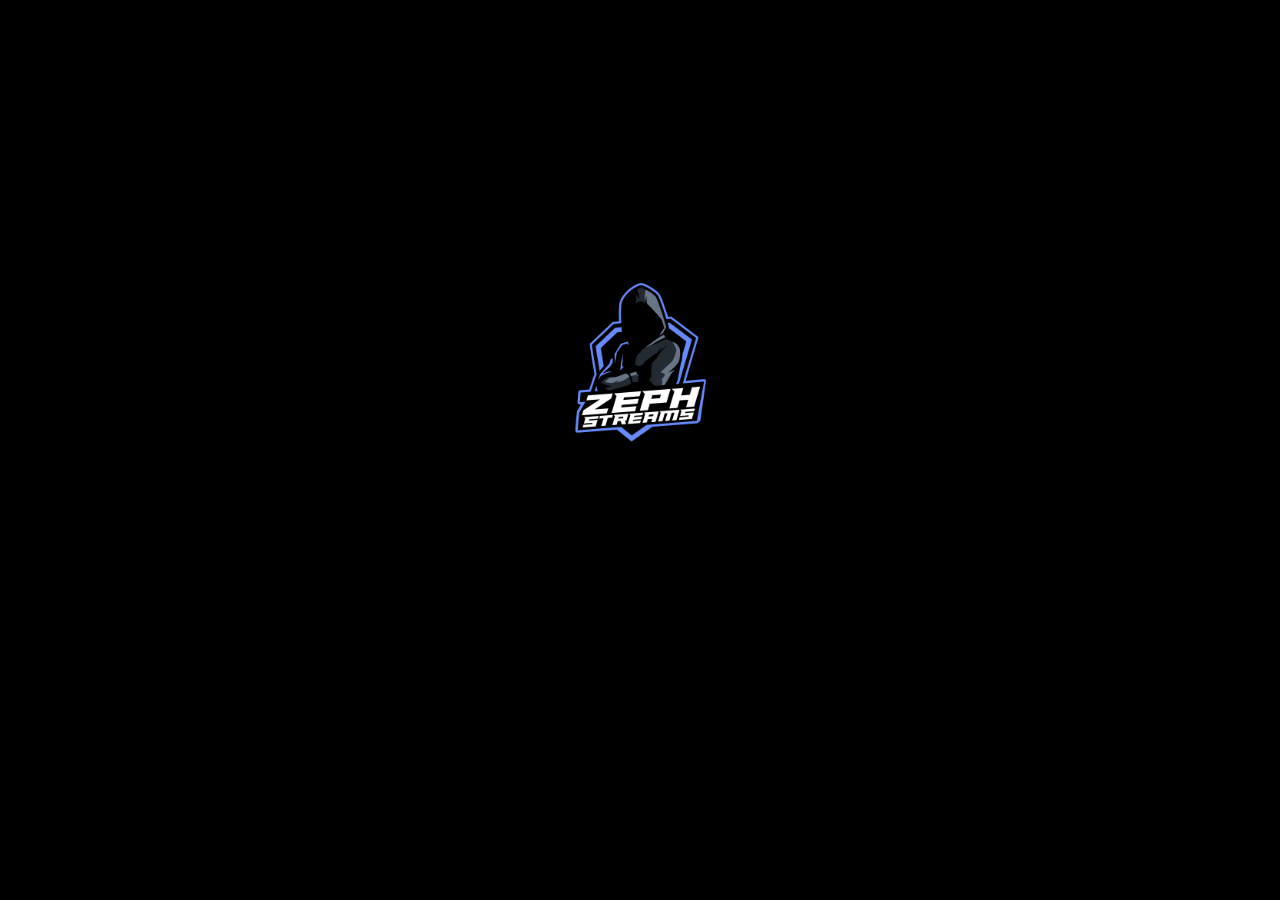
==== index.html @ 44a5afad "init commit" ====
<!DOCTYPE html>
<html lang="en">
<head>
    <meta charset="UTF-8">
    <meta http-equiv="X-UA-Compatible" content="IE=edge">
    <meta name="viewport" content="width=device-width, initial-scale=1.0">
    <link rel="stylesheet" href="/static/css/main.css">

    <meta content="zephstreams" property="og:title" />
    <!-- <meta content="" property="og:description" /> -->
    <meta content="https://zephstreams.live" property="og:url" />
    <meta content="#000000" data-react-helmet="true" name="theme-color" />

    <title>zephstreams</title>
</head>
<body>
    <img width="15%" id="logo" src="/static/img/logo.png">
</body>
</html>
---- static/css/main.css ----
body {
    background-color:black;
}

#logo {
    margin: 0 auto;
    bottom: 0;
    left: 0;
    right: 0;
    top: 30%;
    position:absolute;
}
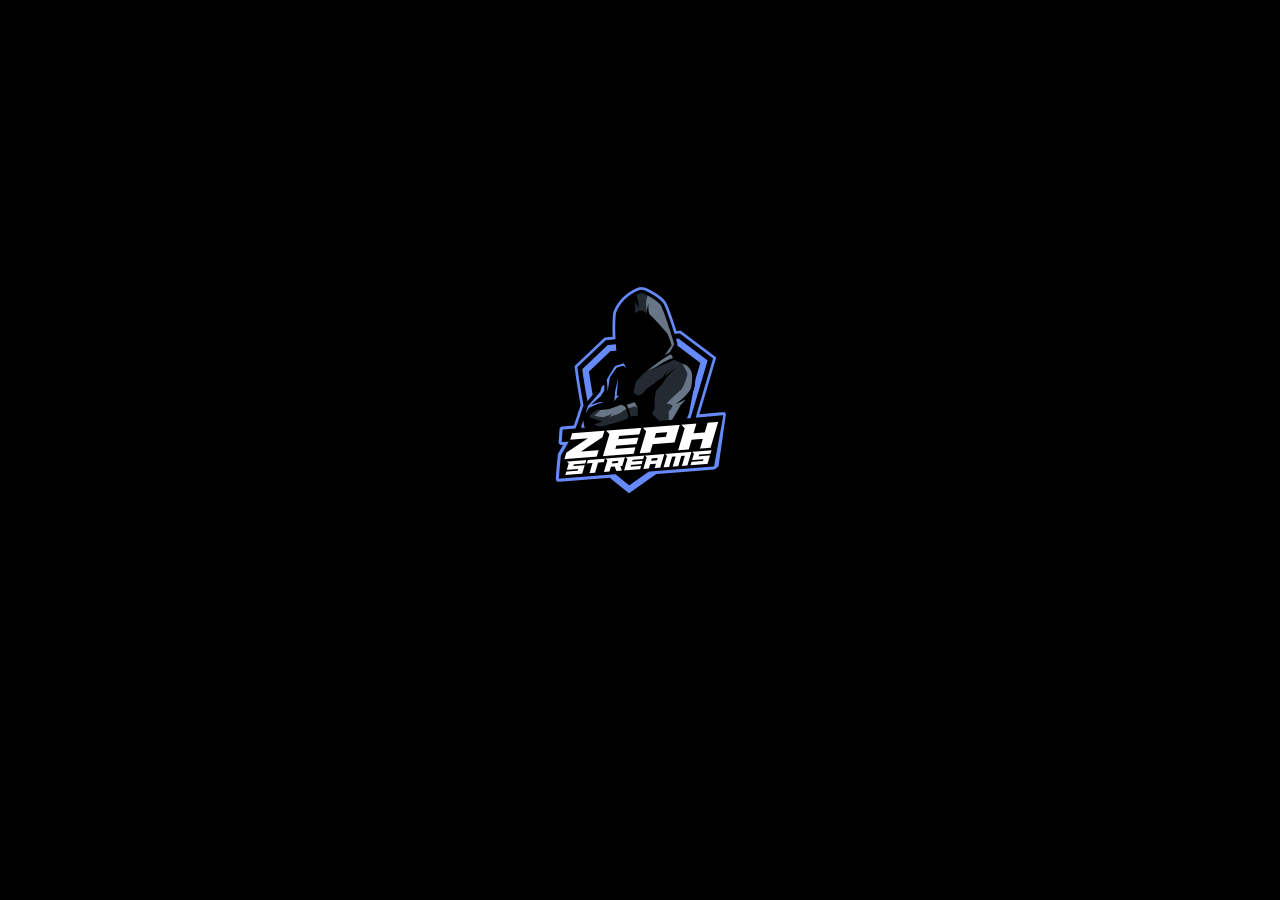
==== commit 1fcccec5: "make logo more responsive" ====
--- a/index.html
+++ b/index.html
@@ -4,7 +4,15 @@
     <meta charset="UTF-8">
     <meta http-equiv="X-UA-Compatible" content="IE=edge">
     <meta name="viewport" content="width=device-width, initial-scale=1.0">
-    <link rel="stylesheet" href="/static/css/main.css">
+    <link rel="stylesheet" href="static/css/main.css">
+
+    <!-- favicons -->
+    <link rel="apple-touch-icon" sizes="180x180" href="/apple-touch-icon.png">
+    <link rel="icon" type="image/png" sizes="32x32" href="/favicon-32x32.png">
+    <link rel="icon" type="image/png" sizes="16x16" href="/favicon-16x16.png">
+    <link rel="manifest" href="/site.webmanifest">
+    <meta name="msapplication-TileColor" content="#000000">
+    <meta name="theme-color" content="#000000">
 
     <meta content="zephstreams" property="og:title" />
     <!-- <meta content="" property="og:description" /> -->
@@ -14,6 +22,6 @@
     <title>zephstreams</title>
 </head>
 <body>
-    <img width="15%" id="logo" src="/static/img/logo.png">
+    <img width="250vw" id="logo" src="static/img/logo.png">
 </body>
 </html>